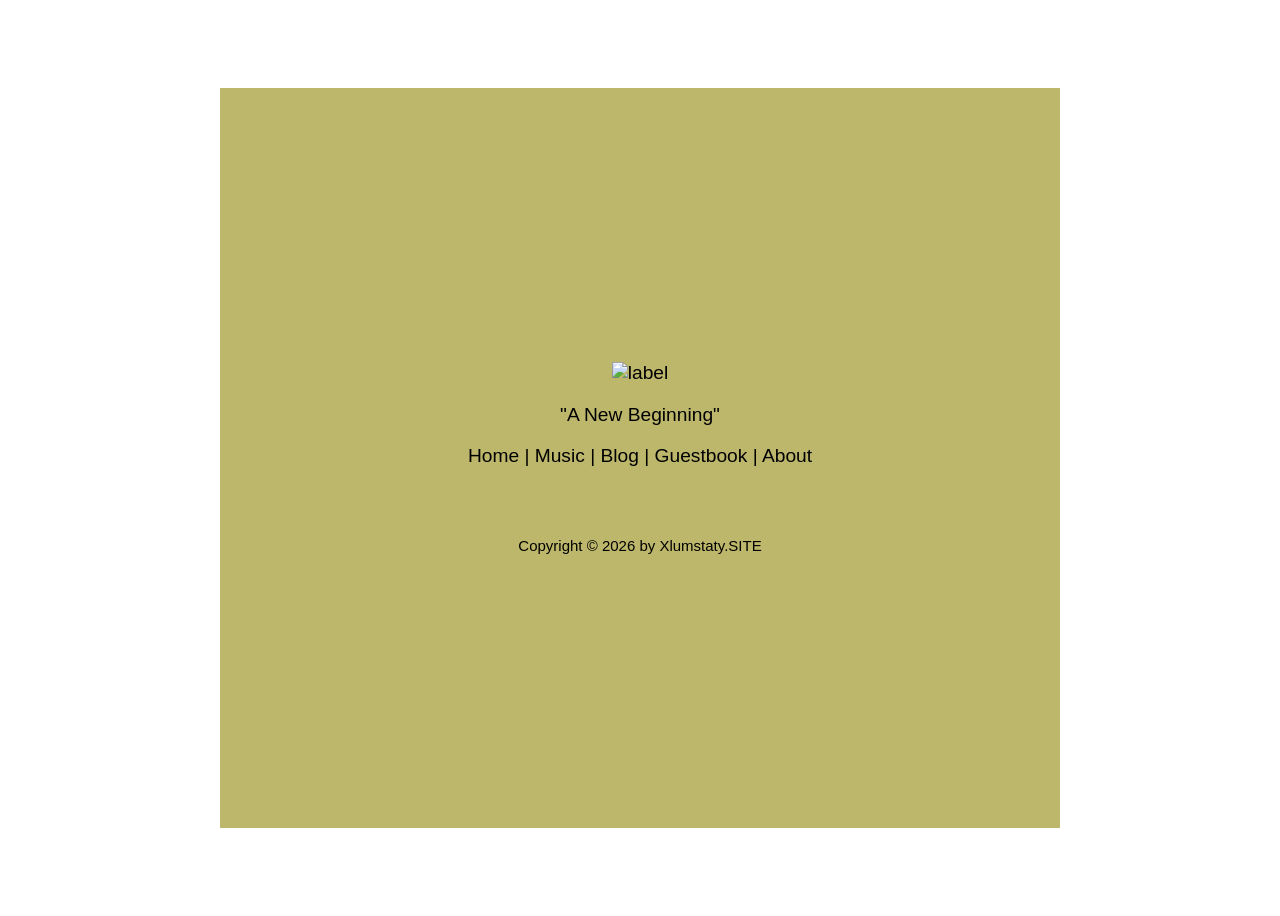
==== index.html @ 6e41f970 "Add files via upload" ====
<!DOCTYPE html>
<html lang="en">
<head>
	<meta charset="UTF-8">
	<meta name="viewport" content="width=device-width, initial-scale=1.0">
	<link rel="stylesheet" type="text/css" href="style.css">
	<link rel="icon" type="image/gif" href="favicon/favico.gif">
	<title>XLUMSTATY</title>
</head>
<body>
<div class="center">
    <div class="main">
        <div><img src="images/label.png" width="350px" class="spin" alt="label"></div>
        <blockquote>"A New Beginning"</blockquote>
        <div><a href="home.html">Home</a> | <a href="music.html">Music</a> | <a href="blog.html">Blog</a> | <a href="#">Guestbook</a> | <a href="about.html">About</a></div>
            <div class="footer">Copyright &copy; 2026 by Xlumstaty.SITE</div>
    </div>
</div>
</body>
</html>
---- style.css ----
.main {
    width: 800px;
    height: 700px;
    background-color: darkkhaki;
    text-align: center;
    align-content: center;
    padding: 20px;
}
.center {
    display: grid;
    place-content: center;
    height: 100vh;
}
.spin {
    animation: spin 4s linear infinite;
}
@keyframes spin {
  from {
    transform: rotate(0deg);
  }
  to {
    transform: rotate(360deg);
  }
}
body {
    font-size: 1.2em;
    font-family: Arial, Helvetica, sans-serif;
    background-image: url('images/background.png');
}
footer {
    bottom: 0px;
    font-size: 0.8em;
}
a {
    text-decoration: none;
    color: black;
}
a:hover {
    color: grey;
    text-decoration: underline;
}
.about {
    text-align: center;
    align-content: center;
}
.cntabt {
    width: 600px;
    height: 500px;
    padding: 20px;
    background-color: darkkhaki;
}
.abtme {
    display: block;
    margin: auto;
}
.update {
    width: 800px;
    height: 700px;
    background-color: darkkhaki;
    padding: 20px;
}
.blog {
    width: 700px;
    height: 400px;
    overflow: auto;
    border: 2px solid #3b4020;
}
.home {
    width: 1000px;
    height: 900px;
    background-color: darkkhaki;
    text-align: center;
    align-content: center;
    padding: 20px;
}
#back {
    margin-top: 50px;
}
.footer {
    margin-top: 70px;
    font-size: 15px;
}
.homecont {
    width: 700px;
    height: 500px;
    padding: 20px;
    color: white;
    background-color: #3b4020;
    text-align: center;
    align-content: center;
}
.wel {
    font-size: 3em;
}
.main2 {
    width: 700px;
    height: 700px;
    background-color: darkkhaki;
    text-align: center;
    align-content: center;
    padding: 20px;
}
.RGB {
    margin: auto;
    margin-top: 10px;
}
.webrings {
    border: 2px solid #3b4020;
    width: 500px;
    display: flex;
    justify-self: center;
    position: absolute;
    bottom: 0;
    margin-top: 800px;
}
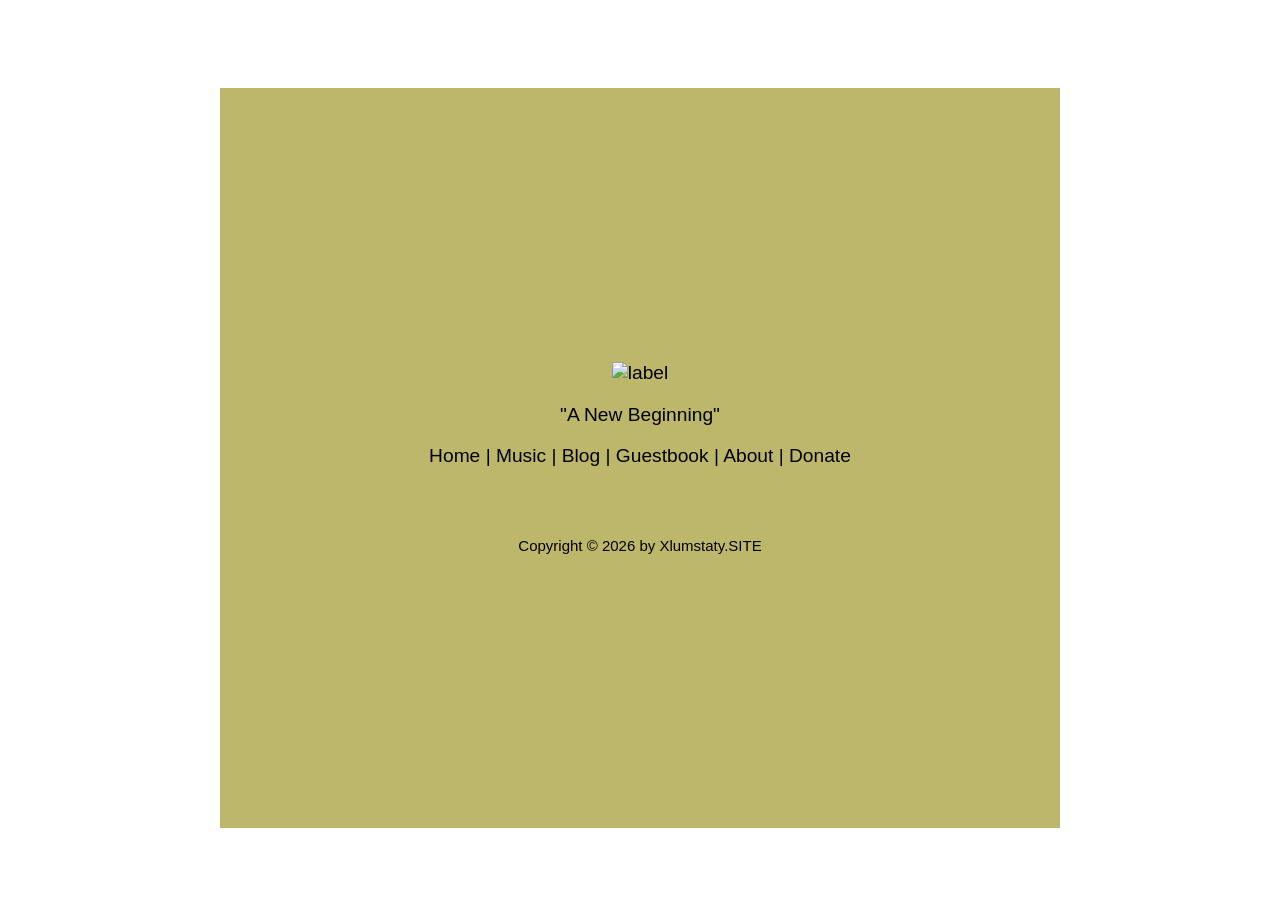
==== commit e34cb249: "Add files via upload" ====
--- a/index.html
+++ b/index.html
@@ -12,7 +12,7 @@
     <div class="main">
         <div><img src="images/label.png" width="350px" class="spin" alt="label"></div>
         <blockquote>"A New Beginning"</blockquote>
-        <div><a href="home.html">Home</a> | <a href="music.html">Music</a> | <a href="blog.html">Blog</a> | <a href="#">Guestbook</a> | <a href="about.html">About</a></div>
+        <div><a href="home.html">Home</a> | <a href="music.html">Music</a> | <a href="blog.html">Blog</a> | <a href="#">Guestbook</a> | <a href="about.html">About</a> | <a href="donate.html">Donate</a></div>
             <div class="footer">Copyright &copy; 2026 by Xlumstaty.SITE</div>
     </div>
 </div>
--- a/style.css
+++ b/style.css
@@ -42,6 +42,18 @@
 .about {
     text-align: center;
     align-content: center;
+    width: 600px;
+}
+@media screen and (max-width: 600px) {
+    .main {
+        width: 100%;
+    }
+    .cntabt p {
+        width: 300px;
+    }
+    .about {
+        width: 100%;
+    }
 }
 .cntabt {
     width: 600px;
@@ -62,14 +74,13 @@
 .blog {
     width: 700px;
     height: 400px;
-    overflow: auto;
+    overflow: scroll;
     border: 2px solid #3b4020;
 }
 .home {
     width: 1000px;
     height: 900px;
     background-color: darkkhaki;
-    text-align: center;
     align-content: center;
     padding: 20px;
 }
@@ -100,16 +111,55 @@
     align-content: center;
     padding: 20px;
 }
+
+@media screen and (max-width: 800px) {
+    .home {
+        width: 300px;
+    }
+    p {
+        width: 300px;
+    }
+    .webrings {
+        font-size: 13px;
+        padding-right: 5px;
+        padding-left: 5px;
+    }
+    .cntabt {
+        width: 300px;
+    }
+}
+@media screen and (max-width: 700px) {
+    .update {
+        width: 350px;
+    }
+    .blog {
+        width: 350px;
+    }
+}
 .RGB {
     margin: auto;
     margin-top: 10px;
 }
 .webrings {
     border: 2px solid #3b4020;
-    width: 500px;
-    display: flex;
+    width: auto;
+    padding-right: 30px;
+    padding-left: 30px;
+    display: flex-row;
     justify-self: center;
     position: absolute;
     bottom: 0;
     margin-top: 800px;
 }
+.article {
+    margin-top: 15px;
+    margin-bottom: 15px;
+}
+.welcome {
+    width: 900px;
+    height: 800px;
+    margin: auto;
+}
+ul {
+    align-items: left;
+}
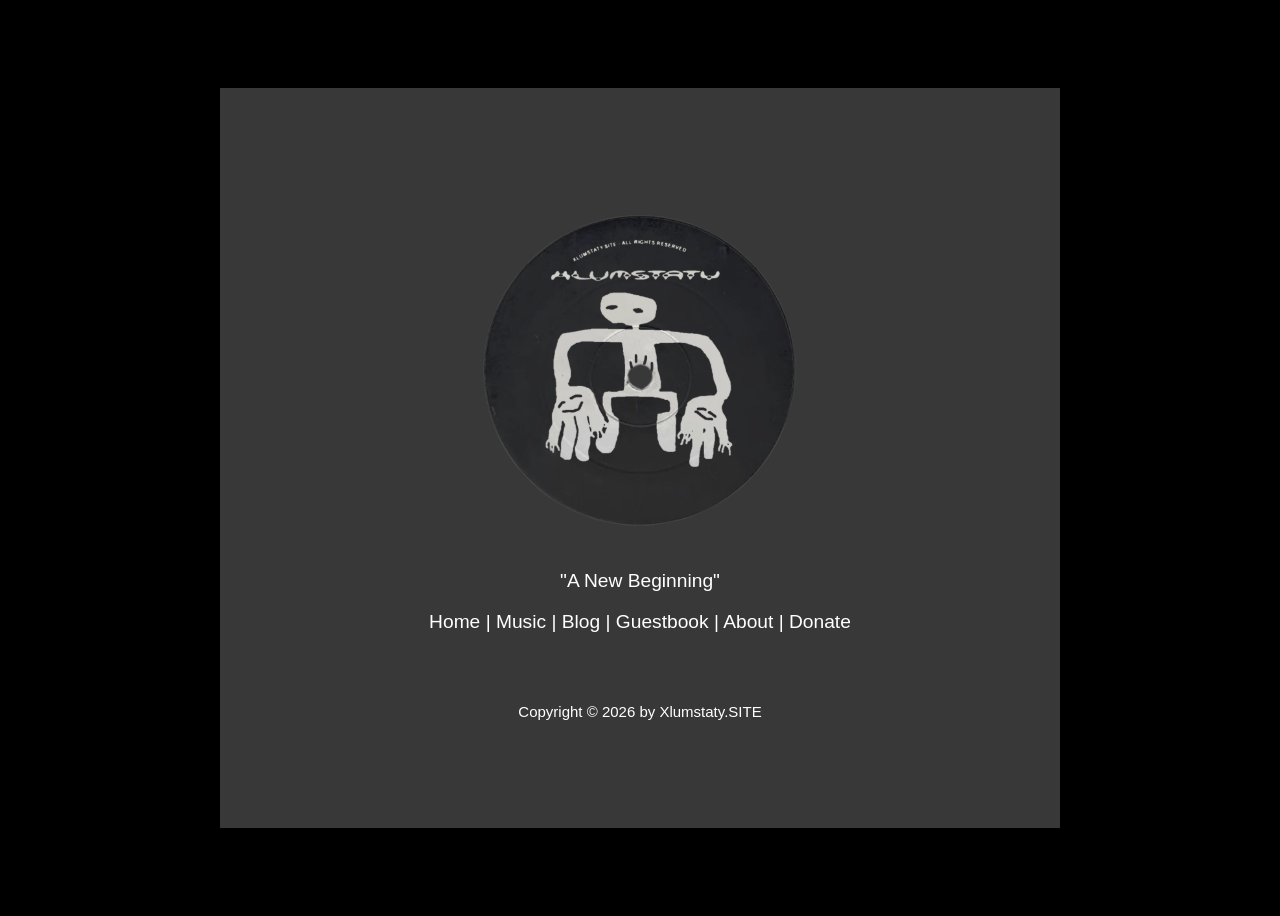
==== commit a3678c72: "Add files via upload" ====
--- a/index.html
+++ b/index.html
@@ -4,7 +4,7 @@
 	<meta charset="UTF-8">
 	<meta name="viewport" content="width=device-width, initial-scale=1.0">
 	<link rel="stylesheet" type="text/css" href="style.css">
-	<link rel="icon" type="image/gif" href="favicon/favico.gif">
+	<link rel="icon" type="image/gif" href="favicon/favico.png">
 	<title>XLUMSTATY</title>
 </head>
 <body>
--- a/style.css
+++ b/style.css
@@ -1,7 +1,7 @@
 .main {
     width: 800px;
     height: 700px;
-    background-color: darkkhaki;
+    background-color: #383838;
     text-align: center;
     align-content: center;
     padding: 20px;
@@ -10,6 +10,7 @@
     display: grid;
     place-content: center;
     height: 100vh;
+    overflow: hidden;
 }
 .spin {
     animation: spin 4s linear infinite;
@@ -25,7 +26,8 @@
 body {
     font-size: 1.2em;
     font-family: Arial, Helvetica, sans-serif;
-    background-image: url('images/background.png');
+    background-color: black;
+    color: white;
 }
 footer {
     bottom: 0px;
@@ -33,10 +35,10 @@
 }
 a {
     text-decoration: none;
-    color: black;
+    color: white;
 }
 a:hover {
-    color: grey;
+    color: red;
     text-decoration: underline;
 }
 .about {
@@ -46,20 +48,26 @@
 }
 @media screen and (max-width: 600px) {
     .main {
-        width: 100%;
+        width: 300px;
     }
     .cntabt p {
         width: 300px;
     }
     .about {
         width: 100%;
+    }
+    .main img {
+        width: 300px;
+    }
+    .about img {
+        width: 300px;
     }
 }
 .cntabt {
     width: 600px;
     height: 500px;
     padding: 20px;
-    background-color: darkkhaki;
+    background-color: #383838;
 }
 .abtme {
     display: block;
@@ -68,20 +76,20 @@
 .update {
     width: 800px;
     height: 700px;
-    background-color: darkkhaki;
+    background-color: #383838;
     padding: 20px;
 }
 .blog {
     width: 700px;
     height: 400px;
     overflow: scroll;
-    border: 2px solid #3b4020;
+    overflow-x: hidden;
 }
 .home {
     width: 1000px;
     height: 900px;
-    background-color: darkkhaki;
-    align-content: center;
+    background-color: #383838;
+    overflow: hidden;
     padding: 20px;
 }
 #back {
@@ -91,22 +99,13 @@
     margin-top: 70px;
     font-size: 15px;
 }
-.homecont {
-    width: 700px;
-    height: 500px;
-    padding: 20px;
-    color: white;
-    background-color: #3b4020;
-    text-align: center;
-    align-content: center;
-}
 .wel {
     font-size: 3em;
 }
 .main2 {
     width: 700px;
     height: 700px;
-    background-color: darkkhaki;
+    background-color: #383838;
     text-align: center;
     align-content: center;
     padding: 20px;
@@ -115,6 +114,9 @@
 @media screen and (max-width: 800px) {
     .home {
         width: 300px;
+    }
+    .home img {
+        width: 100px;
     }
     p {
         width: 300px;
@@ -130,10 +132,10 @@
 }
 @media screen and (max-width: 700px) {
     .update {
-        width: 350px;
+        width: 340px;
     }
     .blog {
-        width: 350px;
+        width: 340px;
     }
 }
 .RGB {
@@ -141,7 +143,6 @@
     margin-top: 10px;
 }
 .webrings {
-    border: 2px solid #3b4020;
     width: auto;
     padding-right: 30px;
     padding-left: 30px;
@@ -163,3 +164,86 @@
 ul {
     align-items: left;
 }
+@media screen and (max-width: 1000px) {
+   .welcome {
+       width: 300px;
+   }
+   .home img {
+       width: 300px;
+   }
+}
+::-webkit-scrollbar {
+width: 16px
+}
+
+::-webkit-scrollbar:horizontal {
+height: 17px
+}
+
+::-webkit-scrollbar-corner {
+background: #eee
+}
+
+::-webkit-scrollbar-track:vertical {
+background: linear-gradient(90deg, #e5e5e5, #f0f0f0 20%)
+}
+
+::-webkit-scrollbar-track:horizontal {
+background: linear-gradient(180deg, #e5e5e5, #f0f0f0 20%)
+}
+
+::-webkit-scrollbar-thumb {
+border: 1.5px solid #888;
+border-radius: 3px;
+box-shadow: inset 0 -1px 1px #fff, inset 0 1px 1px #fff;
+background-color: #eee;
+}
+
+::-webkit-scrollbar-thumb:vertical {
+background: url("[data-uri]") no-repeat 50%, linear-gradient(90deg, #eee 45%, #ddd 0, #bbb)
+}
+
+::-webkit-scrollbar-thumb:horizontal {
+background: url("[data-uri]") no-repeat 50%, linear-gradient(180deg, #eee 45%, #ddd 0, #bbb)
+}
+
+::-webkit-scrollbar-button:horizontal:end:increment,
+::-webkit-scrollbar-button:horizontal:start:decrement,
+::-webkit-scrollbar-button:vertical:end:increment,
+::-webkit-scrollbar-button:vertical:start:decrement {
+display: block
+}
+
+::-webkit-scrollbar-button:vertical {
+height: 17px
+}
+
+::-webkit-scrollbar-button:vertical:start:decrement {
+background: white;
+background-image: url("https://cdn.discordapp.com/attachments/904308736712138793/1001299199633141851/download.png");
+background-repeat: no-repeat;
+background-position: center;
+-moz-background-size: cover;
+-webkit-background-size: cover;
+-o-background-size: cover;
+background-size: cover;
+}
+
+::-webkit-scrollbar-button:vertical:start:increment {
+display: none;
+}
+
+::-webkit-scrollbar-button:vertical:end:decrement {
+display: none;
+}
+
+::-webkit-scrollbar-button:vertical:end:increment {
+background: white;
+background-image: url("https://cdn.discordapp.com/attachments/904308736712138793/1001299200052576387/87ae92e1-3894-4469-b1b9-aedf5f04975c.png");
+background-repeat: no-repeat;
+background-position: center;
+-moz-background-size: cover;
+-webkit-background-size: cover;
+-o-background-size: cover;
+background-size: cover;
+}
